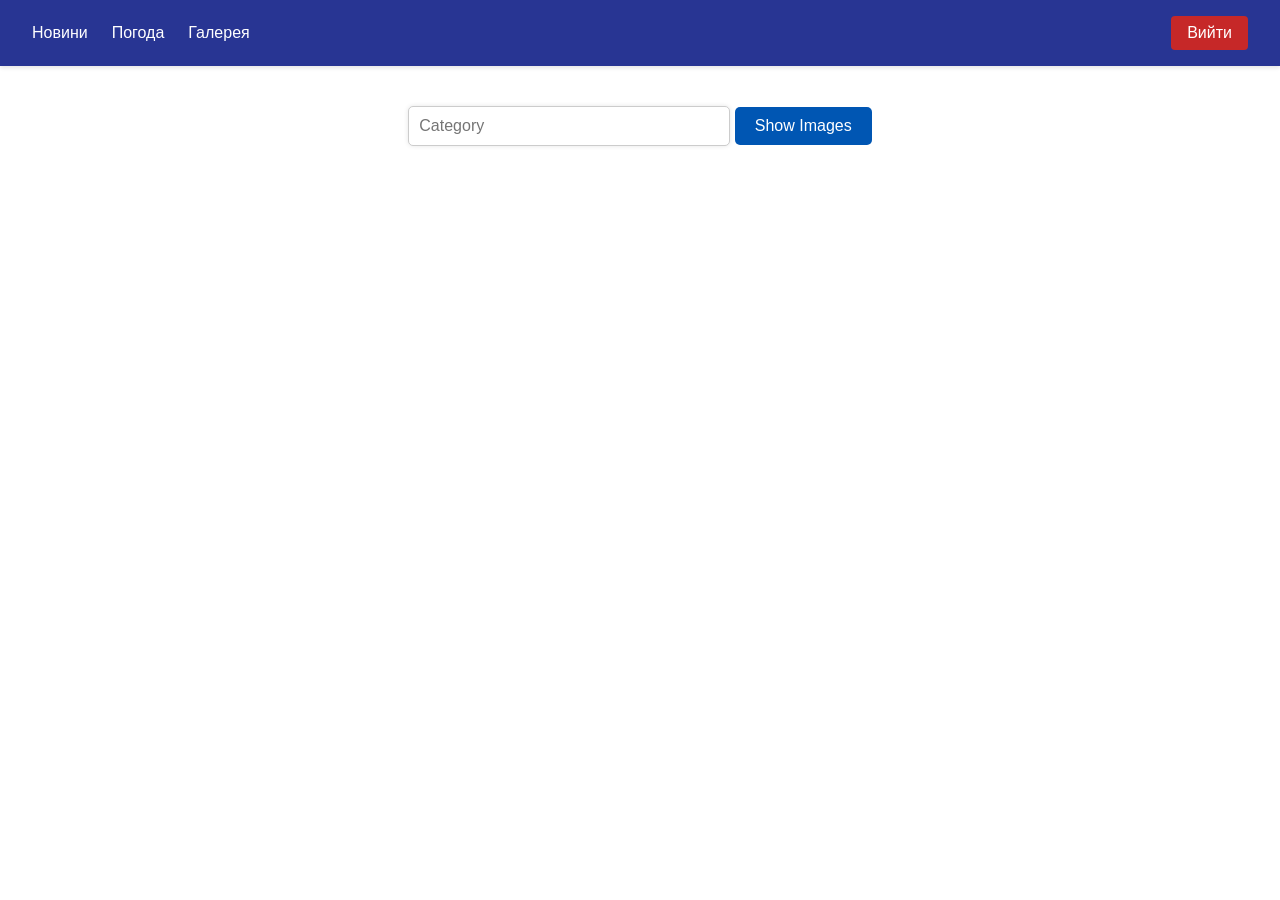
==== gallery.html @ 9da22835 "first commit" ====
<!DOCTYPE html>
<html lang="en">

<head>
    <meta charset="UTF-8">
    <meta name="viewport" content="width=device-width, initial-scale=1.0">
    <title>Document</title>

    <link rel="stylesheet" href="css/gallery.css">
    <link rel="stylesheet" href="css/navbar.css">
    <link rel="stylesheet" href="/css/pagination.css">

</head>

<body>

    <nav class="navbar">
        <div class="nav-left">
            <a href="news.html" class="nav-link">Новини</a>
            <a href="weather.html" class="nav-link">Погода</a>
            <a href="gallery.html" class="nav-link">Галерея</a>
        </div>
        <div class="nav-right">
            <button id="logout-button" class="nav-button">Вийти</button>
        </div>
    </nav>


    <div class="container">
        <input type="text" id="category" class="category" placeholder="Category">
        <button id="fetch-images" class="fetch-images">Show Images</button>
    </div>


    <div id="gallery" class="gallery"></div>




    <div id="pagesContainer" class="pagination">
        <button id="back" class="back">&lt;</button>

        <div id="pages"></div>

        <button id="next" class="next">&gt;</button>
    </div>




    <script src="js/gallery.js"></script>
    <script src="js/navbar.js"></script>
</body>

</html>
---- css/gallery.css ----
.container {
    margin: 40px auto;
    text-align: center;
}

.category {
    padding: 10px;
    font-size: 16px;
    width: 300px;
    border: 1px solid #ccc;
    border-radius: 5px;
    box-shadow: 0 0 5px rgba(0, 0, 0, 0.1);
}

.fetch-images {
    padding: 10px 20px;
    font-size: 16px;
    background-color: #0056b3;
    color: white;
    border: none;
    border-radius: 5px;
    cursor: pointer;
    transition: background-color 0.3s ease;
}

.fetch-images:hover {
    background-color: #283593;
}

.gallery {
    display: grid;
    grid-template-columns: repeat(auto-fill, minmax(250px, 1fr));
    gap: 20px;
    padding: 10px;
    border-radius: 10px;
}

.image {
    position: relative;
    overflow: hidden;
    border-radius: 10px;
    box-shadow: 0 4px 8px rgba(0, 0, 0, 0.1);

    transition: transform 0.5s ease;
}

.image:hover {
    transform: scale(1.05);
}

.image img {
    display: block;
    width: 100%;
    height: auto;
    border-radius: 10px;
}
---- css/navbar.css ----
body {
    font-family: 'Segoe UI', Tahoma, Geneva, Verdana, sans-serif;
    margin: 0;
    padding: 0;
}

.navbar {
    background-color: #283593;
    padding: 1rem 2rem;
    display: flex;
    justify-content: space-between;
    align-items: center;
    box-shadow: 0 2px 4px rgba(0, 0, 0, 0.1);
}

.nav-left,
.nav-right {
    display: flex;
    align-items: center;
}

.nav-link {
    color: #ffffff;
    text-decoration: none;
    margin-right: 1.5rem;
    font-size: 1rem;
    transition: color 0.3s;
}

.nav-link:hover {
    color: #bbdefb;
}

.nav-button {
    background-color: #c62828;
    color: #ffffff;
    border: none;
    padding: 0.5rem 1rem;
    cursor: pointer;
    font-size: 1rem;
    transition: background-color 0.3s;
    border-radius: 4px;
}

.nav-button:hover {
    background-color: #b71c1c;
}
---- css/pagination.css ----
.pagination {
    display: flex;
    justify-content: center;
    align-items: center;
    margin: 20px 0px;
}

.back,
.next {
    cursor: pointer;
    font-size: 16px;
    margin: 0 5px;
    padding: 5px 10px;
    border: 1px solid black;
    border-radius: 5px;
}



.page-button,
.ellipsis {
    margin: 0 5px;
    padding: 5px 10px;
    background: none;
    font-size: 16px;
}

.page-button {
    border: 1px solid black;
    border-radius: 5px;
    cursor: pointer;
}

.page-button:hover,
.back:hover,
.next:hover {
    background-color: #007bff;
    border-radius: 5px;
}

.page-button.active {
    font-weight: bold;
    background-color: #283593;
    color: #fff;
}

.ellipsis {
    padding: 0 10px;
    font-size: 18px;
    color: #333;
}
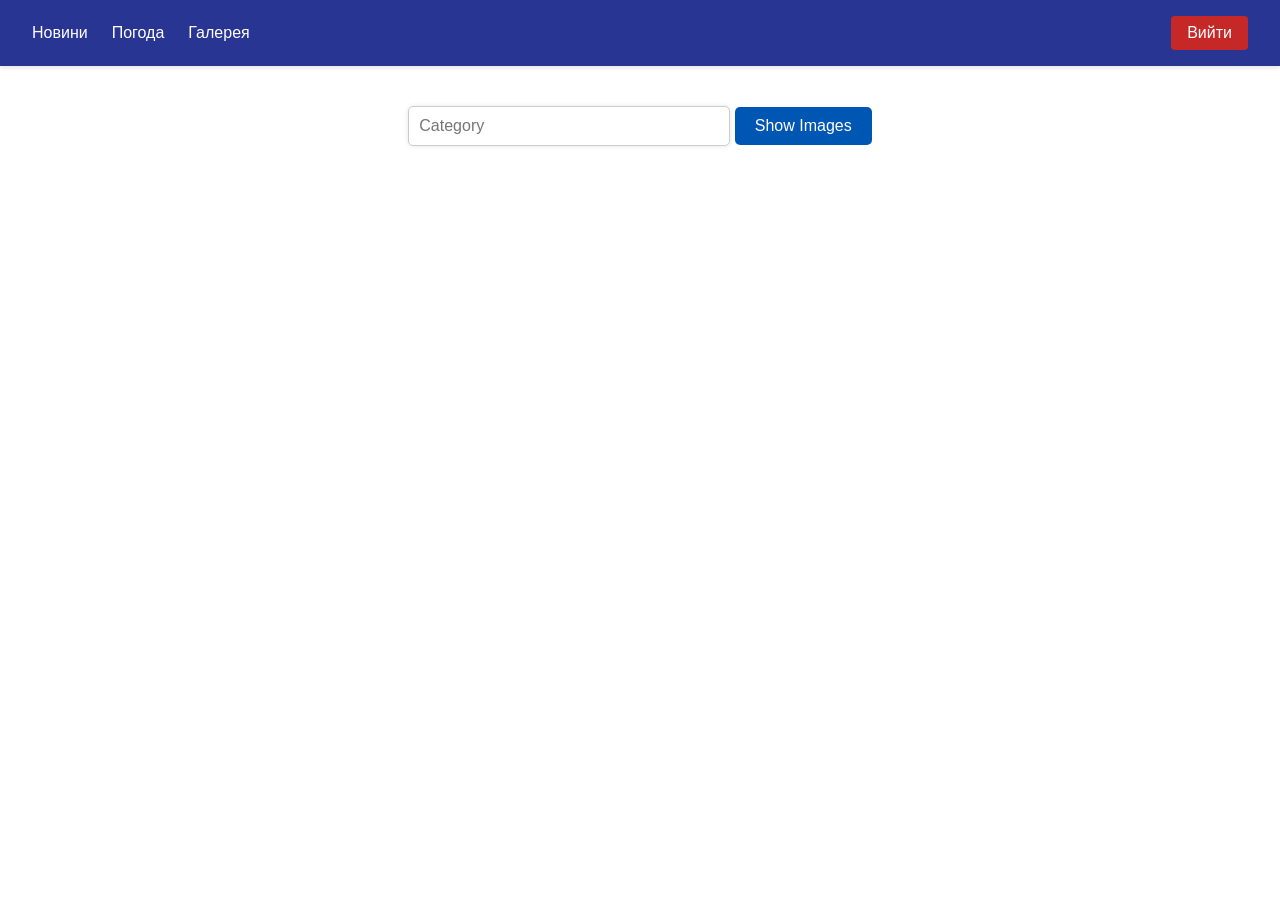
==== commit 48d83376: "fix css" ====
--- a/gallery.html
+++ b/gallery.html
@@ -8,7 +8,7 @@
 
     <link rel="stylesheet" href="css/gallery.css">
     <link rel="stylesheet" href="css/navbar.css">
-    <link rel="stylesheet" href="/css/pagination.css">
+    <link rel="stylesheet" href="css/pagination.css">
 
 </head>
 
